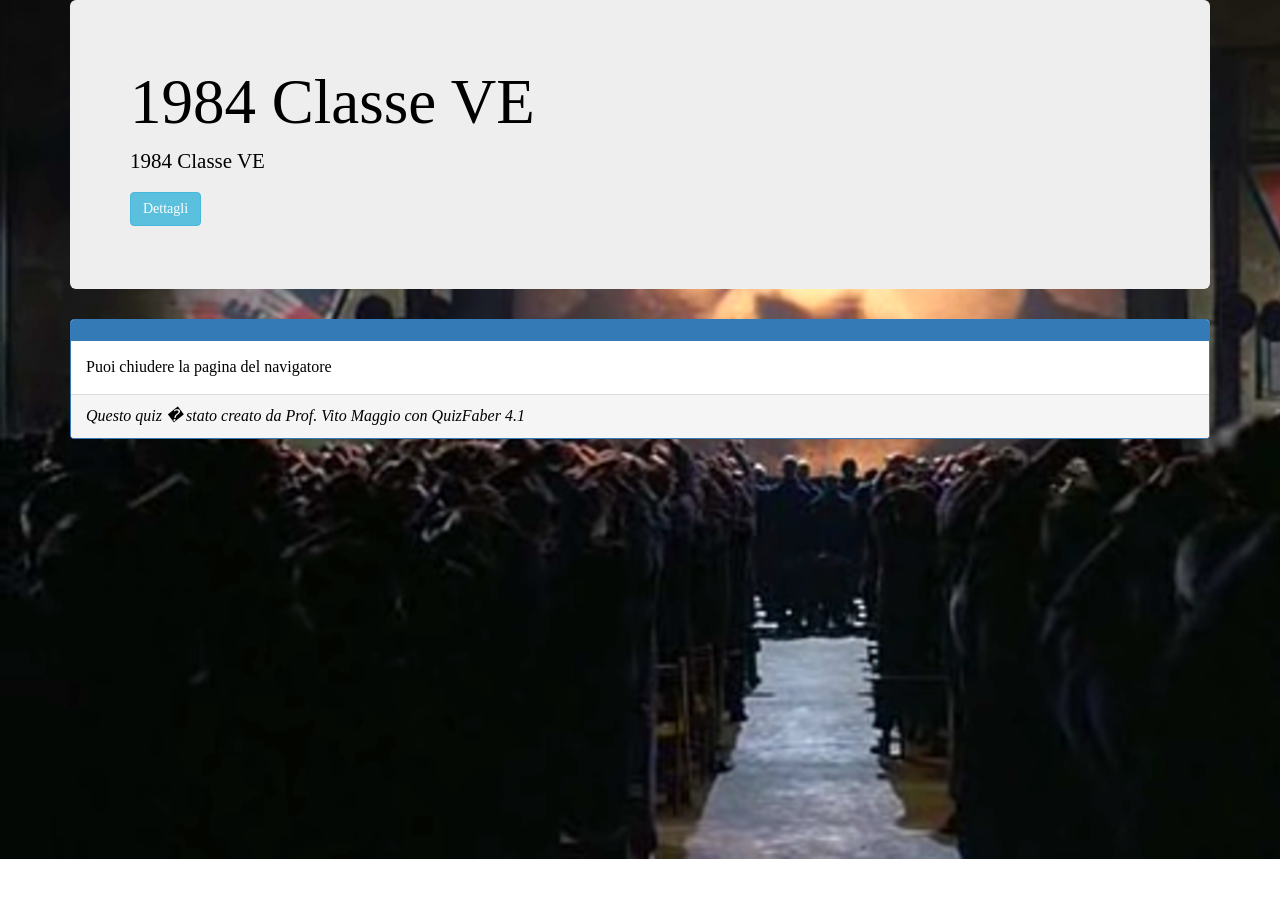
==== pages/final.html @ 83ce4848 "initial commit" ====
<!DOCTYPE html>
<html lang="it">
<head>
    <title>1984  Classe VE</title>

    <meta http-equiv="Content-Type" content="text/html; CHARSET=Windows-1252">
    <meta name="viewport" content="width=device-width, initial-scale=1">
    <meta name="Author" content="Made with QuizFaber 4.1.9">
    <meta name="generator" content="QuizFaber 4.1.9">
    <meta name="keywords" content="quiz">
    <meta name="description" content="1984 Classe VE">

    <link rel="stylesheet" href="https://maxcdn.bootstrapcdn.com/bootstrap/3.4.1/css/bootstrap.min.css">
    <script src="https://ajax.googleapis.com/ajax/libs/jquery/3.5.1/jquery.min.js"></script>
    <script src="https://maxcdn.bootstrapcdn.com/bootstrap/3.4.1/js/bootstrap.min.js"></script>

    <script src="../scripts/error.js"></script>
    <script src="../scripts/definitions.js"></script>
    <script src="../scripts/security.js"></script>
    <script src="../scripts/cookie.js"></script>
    <script src="../scripts/storage.js"></script>
    <script src="../scripts/time.js"></script>
    <script src="../scripts/valuation.js"></script>
    <script src="../scripts/navigation.js"></script>
    <script src="../scripts/utility.js"></script>
    <script src="../scripts/engine.js"></script>
    <script src="../scripts/view.js"></script>

    <script src="../scripts/page_final.js"></script>

    <link rel="stylesheet" href="../styles/main.css">
    <link rel="stylesheet" href="../styles/layout.css">

</head>
<body>
    <div class="container">

        <div class="jumbotron qf-jumbotron-class" id="idQuizHeader">

            <div class="row">
                <div class="col-md-3" id="idQuizHeaderLogo">
                    <div id="idQuizHeaderLogoImg"></div>
                </div>
                <div class="col-md-9" id="idQuizHeaderText">
                    <h1 id="idQuizTitle"></h1>
                    <p class="lead">
                        <span id="idQuizDescription"></span>
                        <p id="idQuizProfile" style="display:none">
                            <button type="button" class="btn btn-info" data-toggle="collapse" data-target="#idQuizProfileInfo">Dettagli</button>
                            <div id="idQuizProfileInfo" class="collapse">
                                <ul class="list-group">
                                    <li class="list-group-item"><strong>Autore</strong><span class="pull-right" id="idAuthor"></span></li>
                                    <li class="list-group-item"><strong>Argomento</strong><span class="pull-right" id="idArgument"></span></li>
                                    <li class="list-group-item"><strong>Organizzazione o istituto</strong><span class="pull-right" id="idCompany"></span></li>
                                    <li class="list-group-item"><strong>Data</strong><span class="pull-right" id="idDate"></span></li>
                                </ul>
                            </div>
                        </p>
                    </p>
                </div>
            </div>
        </div>

        <div class="panel panel-primary">
            <div class="panel-heading"><b><span id="idHeaderLastPage" /></b></div>

            <div class="panel-body">
                Puoi chiudere la pagina del navigatore
            </div>

            <div class="panel-footer" id="idQuizFooter"><span id="idCopyrightMsg" /></div>
        </div>

    </div>
</body>
</html>
---- styles/main.css ----
﻿
html.wait, html.wait * {
    cursor: wait !important;
}

body
{
}

#loginPanelId {
    display: none;
}

.div_matching_class {
    margin: 10px;
}

.dropdown-matching 
{
    margin-bottom: 5px;
}

.caret 
{
    position: absolute;
    left: 90%;
    top: 45%;
}

.dropdown 
{
    display: inline;
    margin-right: 10px;
}

.small-icon-image
{
    margin-right: 8px;
}

.form-group.required .control-label:after 
{
    content: "*";
    color: red;
}

.close {
    display: none;
}

.ctrl-disabled {
    pointer-events: none !important;
}

a.anchor {
    display: block;
    position: relative;
    top: -70px;
    visibility: hidden;
}

/***** TOPBAR *******/
@media screen and (max-width: 768px) {
    .text-xs-center {
        text-align: center;
    }

    .text-xs-left {
        text-align: left;
    }
}

.btn_topbar {
    font-size: 12pt;
}

#idVerifyPanelTop, #idQuizResultsPanelTop {
    font-size: 12pt;
}
#btnGotoResults {
    font-size: 12pt;
}
#btnVerify {
    font-size: 12pt;
}

.btn_confirm_question {
}

.btn_clear_question {
    margin-left: 10px;
}

.label_topbar {
    font-size: 12pt;
}

.label_topbar_clock {
    font-size: 12pt;
    font-family: 'Courier New';
}

.badge {
    font-size: 10pt !important;
}

@media screen and (min-width: 768px) {
    .modal-content {
        width: 50%;
        margin: 0 auto;
    }

    .modal {
        text-align: center;
    }

    .modal:before {
        display: inline-block;
        vertical-align: middle;
        content: " ";
        height: 100%;
    }

    .btn_topbar {
        font-size: 14pt;
    }

    #idVerifyPanelTop, #idQuizResultsPanelTop {
        font-size: 14pt;
    }
    #btnGotoResults {
        font-size: 14pt;
    }
    #btnVerify {
        font-size: 14pt;
    }

    .label_topbar {
        font-size: 14pt;
    }

    .label_topbar_clock {
        font-size: 14pt;
    }

    .badge {
        font-size: 14pt !important;
    }
}


.modal-dialog {
    display: inline-block;
    text-align: left;
    vertical-align: middle;
}

.modal-header {
    background-color: #337AB7;
    color: white;
    border-radius: 6px 6px 0 0;
}

.true_false_class {
    margin-left: 7px;
    margin-right: 21px;
    text-transform: uppercase;
    font-size: 10pt;
    font-family: sans-serif;
}

#idQuizFooter.panel-body {
    background-color: #eee;
}

#idVerifyPanelTop, #idQuizResultsPanelTop {
    background-color: #F3BD71;
    border-color: #F1B55E;
    color: white;
}

/* Style the header */
.header {
    padding: 10px 16px;
    background: #555;
    color: #f1f1f1;
    z-index: 10000;
    opacity: 0.8;
}

/* Page content */
.content {
    padding: 16px;
}

/* The sticky class is added to the header with JS when it reaches its scroll position */
.sticky {
    position: fixed;
    top: 0;
    width: 100%
}

    /* Add some top padding to the page content to prevent sudden quick movement (as the header gets a new position at the top of the page (position:fixed and top:0) */
    .sticky + .content {
        padding-top: 102px;
    }

.hint_icon {
    margin-right: 15px;
}

.radio_answer,
.checkbox_answer {
    -ms-transform: scale(1); /* IE 9 */
    -webkit-transform: scale(1); /* Chrome, Safari, Opera */
    transform: scale(1);
}

#idLinkPrev,
#idLinkNext {
    background-color: #337ab7;
    color: white;
}

select.form-control {
    margin-left: 7px !important;
    margin-right: 7px !important;
}

.text_full_width {
    display: inline-block;
    width: 100%;
    padding-left: 7px;
}


.nowrap {
    white-space: nowrap;
}


.class_bool_choices ol {
    counter-reset: my-awesome-counter;
    list-style: none;
    padding-left: 40px;
}

.class_bool_choices ol li {
    margin: 0 0 0.5rem 0;
    counter-increment: my-awesome-counter;
    position: relative;
}

.class_bool_choices ol li::before {
    content: counter(my-awesome-counter);
    color: #FFFFFF;
    font-size: 1.5rem;
    font-weight: bold;
    position: absolute;
    --size: 32px;
    left: calc(-1 * var(--size) - 10px);
    line-height: var(--size);
    width: var(--size);
    height: var(--size);
    top: 0;
    background: #337ab7;
    border-radius: 50%;
    text-align: center;
    box-shadow: 1px 1px 0 #999;
}

/* the revision is initially shown, hidden at page load */
.revision-class {
}
.no-revision-class {
    display: none;
}

#qst_menu {
    display: none;
    position: fixed;
    right: 0;
    top: 20%;
    width: 11em;
    margin: -2.5em 0 0 0;
    z-index: 5;
    background-color: #337ab7;
    opacity: 0.7;
    color: white;
    text-align: left;
    font-size: large;
    border: rgba(70, 184, 218, 0.5);
    border-right-color: rgba(70, 184, 218, 0.5);
    border-right-style: solid;
    border-right-width: medium;
    border-right: none;
    padding: 0.5em 0.5em 0.5em 1em;
    box-shadow: 0 1px 3px black;
    border-radius: 1em 0.5em 0.5em 1em;
    word-wrap: break-word;
    white-space: pre-wrap;
}

@media screen and (max-width: 768px) {
    #qst_menu {
        font-size: small;
    }
}

.qst_menu_link {
    color: white;
}

.qst_menu_link:hover {
    color: #337ab7;
    background-color: aliceblue;
    text-decoration: none;
    border-radius: 3px;
}

.report_div_qst {
    break-inside: avoid !important;
    page-break-inside: avoid !important;
}

/****************** START LOADER **********/
/* Center the loader */
#loader {
    position: absolute;
    left: 50%;
    top: 50%;
    z-index: 1;
    width: 120px;
    height: 120px;
    margin: -76px 0 0 -76px;
    border: 16px solid #f3f3f3;
    border-radius: 50%;
    border-top: 16px solid #3498db;
    -webkit-animation: spin 2s linear infinite;
    animation: spin 2s linear infinite;
}

@-webkit-keyframes spin {
    0% {
        -webkit-transform: rotate(0deg);
    }

    100% {
        -webkit-transform: rotate(360deg);
    }
}

@keyframes spin {
    0% {
        transform: rotate(0deg);
    }

    100% {
        transform: rotate(360deg);
    }
}

/* Add animation to "page content" */
.animate-bottom {
    position: relative;
    -webkit-animation-name: animatebottom;
    -webkit-animation-duration: 1s;
    animation-name: animatebottom;
    animation-duration: 1s
}

@-webkit-keyframes animatebottom {
    from {
        bottom: -100px;
        opacity: 0
    }

    to {
        bottom: 0px;
        opacity: 1
    }
}

@keyframes animatebottom {
    from {
        bottom: -100px;
        opacity: 0
    }

    to {
        bottom: 0;
        opacity: 1
    }
}
/****************** END LOADER **********/

@media print {
    #idButtonBar { display: none; }
    #divSuccessR { display: none; }
    #divErrorR { display:none; }
    #divWarningR { display: none; }
    #resultPanelId { border: 0px !important; }
}


.openAnsCounter {
    font-family: sans-serif;
    font-size: 14px;
    border-style: solid;
    border-width: 1px;
    border-radius: 5px;
    border-color: lightgray;
    box-shadow: rgba(0, 0, 0, 0.24) 0px 3px 8px;
    padding: 3px;
    text-align: center;
    margin-left: 10px;
    float:right;
}

.openAnsLabelCounter {
    font-family: sans-serif;
    font-size: 12px;
    float: right;
    padding-top: 5px;
}

.openAnsWarnCounter {
    background-color: yellow;
    color: red;
}

.openAnswerTextReport {
    white-space: pre-wrap;
}

#idProgressSavingResults {
    height: 55px !important;
}

#idProgressSavingResultsMessage {
    font-size: 12pt !important;
    padding-top: 15px !important;
}

#idProgressSavingResults {
    display: none !important;
}
---- styles/layout.css ----
body {
	margin-top: 0px;
	margin-right: 0px;
	margin-bottom: 15px;
	margin-left: 0px;
	padding: 0px;
	color: #000000;
	background-color: #FFFFFF;
	background-image: url('../media/Orwell_1984.png');
	background-repeat: no-repeat;
	background-attachment: fixed;
	background-position: left top;
	background-size: auto;
	font-family: Times New Roman;
	font-size: 12pt;
}
#idQuizHeaderLogo {
	display: none;
}
.class_title {
}
.class_subtitle {
}
.class_remarks {
}
.class_qst_format {
}
.class_before_after_qst_format {
}
.class_ans_format {
}
.class_feedback_format {
}
.class_openans_text_format {
}
.class_feedback_table_format {
	border-width: 0px;
	border-style: solid;
	border-color: #000000;
	border-radius: 10px;
}
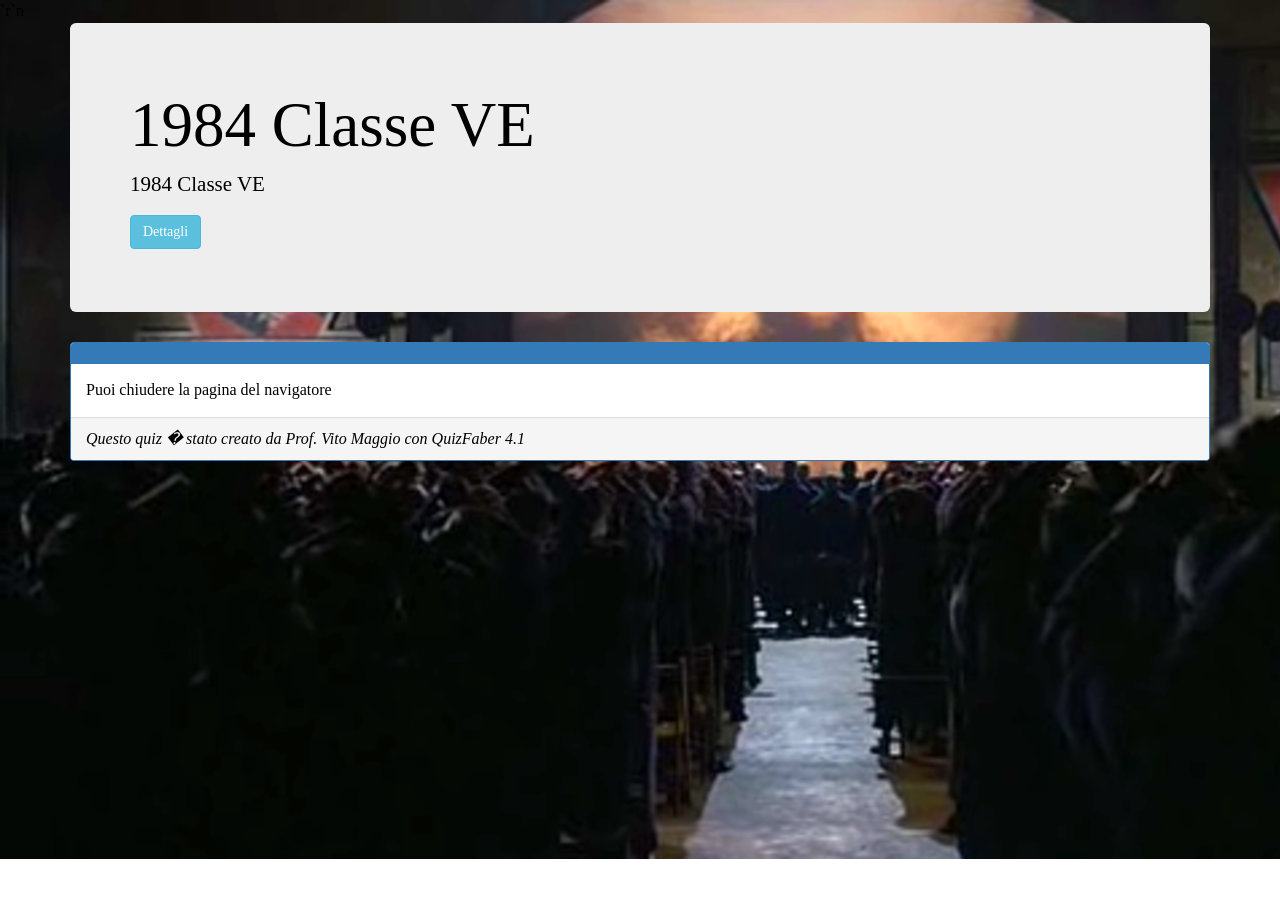
==== commit 1ff78c9a: "Conversione HTML in UTF-8 e aggiunta meta charset" ====
--- a/pages/final.html
+++ b/pages/final.html
@@ -1,6 +1,6 @@
 <!DOCTYPE html>
 <html lang="it">
-<head>
+<head>`r`n    <meta charset="utf-8">
     <title>1984  Classe VE</title>
 
     <meta http-equiv="Content-Type" content="text/html; CHARSET=Windows-1252">
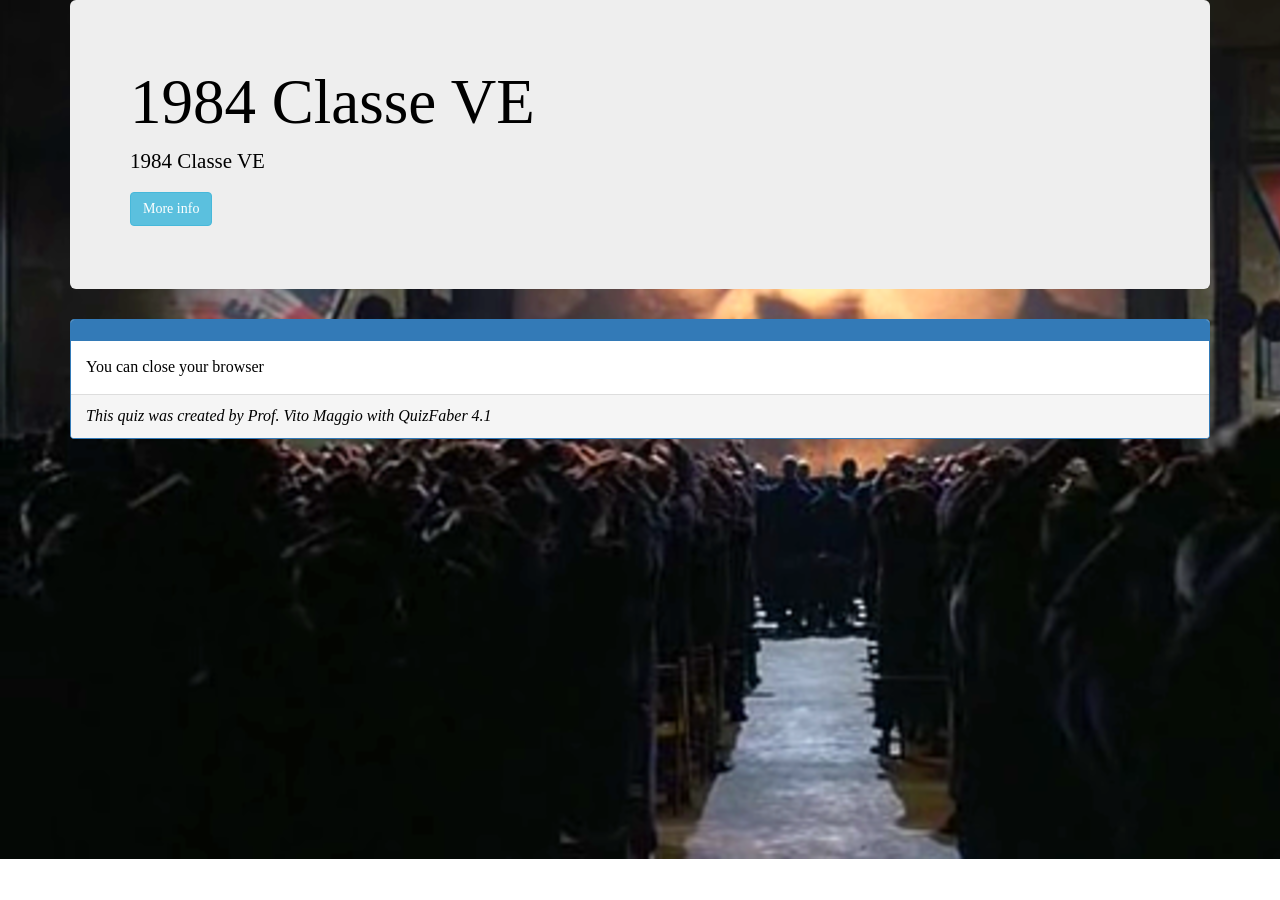
==== commit d4312ee8: "Primo commit del progetto 1984 5ªE" ====
--- a/pages/final.html
+++ b/pages/final.html
@@ -1,6 +1,6 @@
 <!DOCTYPE html>
-<html lang="it">
-<head>`r`n    <meta charset="utf-8">
+<html lang="en">
+<head>
     <title>1984  Classe VE</title>
 
     <meta http-equiv="Content-Type" content="text/html; CHARSET=Windows-1252">
@@ -46,13 +46,13 @@
                     <p class="lead">
                         <span id="idQuizDescription"></span>
                         <p id="idQuizProfile" style="display:none">
-                            <button type="button" class="btn btn-info" data-toggle="collapse" data-target="#idQuizProfileInfo">Dettagli</button>
+                            <button type="button" class="btn btn-info" data-toggle="collapse" data-target="#idQuizProfileInfo">More info</button>
                             <div id="idQuizProfileInfo" class="collapse">
                                 <ul class="list-group">
-                                    <li class="list-group-item"><strong>Autore</strong><span class="pull-right" id="idAuthor"></span></li>
-                                    <li class="list-group-item"><strong>Argomento</strong><span class="pull-right" id="idArgument"></span></li>
-                                    <li class="list-group-item"><strong>Organizzazione o istituto</strong><span class="pull-right" id="idCompany"></span></li>
-                                    <li class="list-group-item"><strong>Data</strong><span class="pull-right" id="idDate"></span></li>
+                                    <li class="list-group-item"><strong>Author</strong><span class="pull-right" id="idAuthor"></span></li>
+                                    <li class="list-group-item"><strong>Argument</strong><span class="pull-right" id="idArgument"></span></li>
+                                    <li class="list-group-item"><strong>Company</strong><span class="pull-right" id="idCompany"></span></li>
+                                    <li class="list-group-item"><strong>Date</strong><span class="pull-right" id="idDate"></span></li>
                                 </ul>
                             </div>
                         </p>
@@ -65,7 +65,7 @@
             <div class="panel-heading"><b><span id="idHeaderLastPage" /></b></div>
 
             <div class="panel-body">
-                Puoi chiudere la pagina del navigatore
+                You can close your browser
             </div>
 
             <div class="panel-footer" id="idQuizFooter"><span id="idCopyrightMsg" /></div>
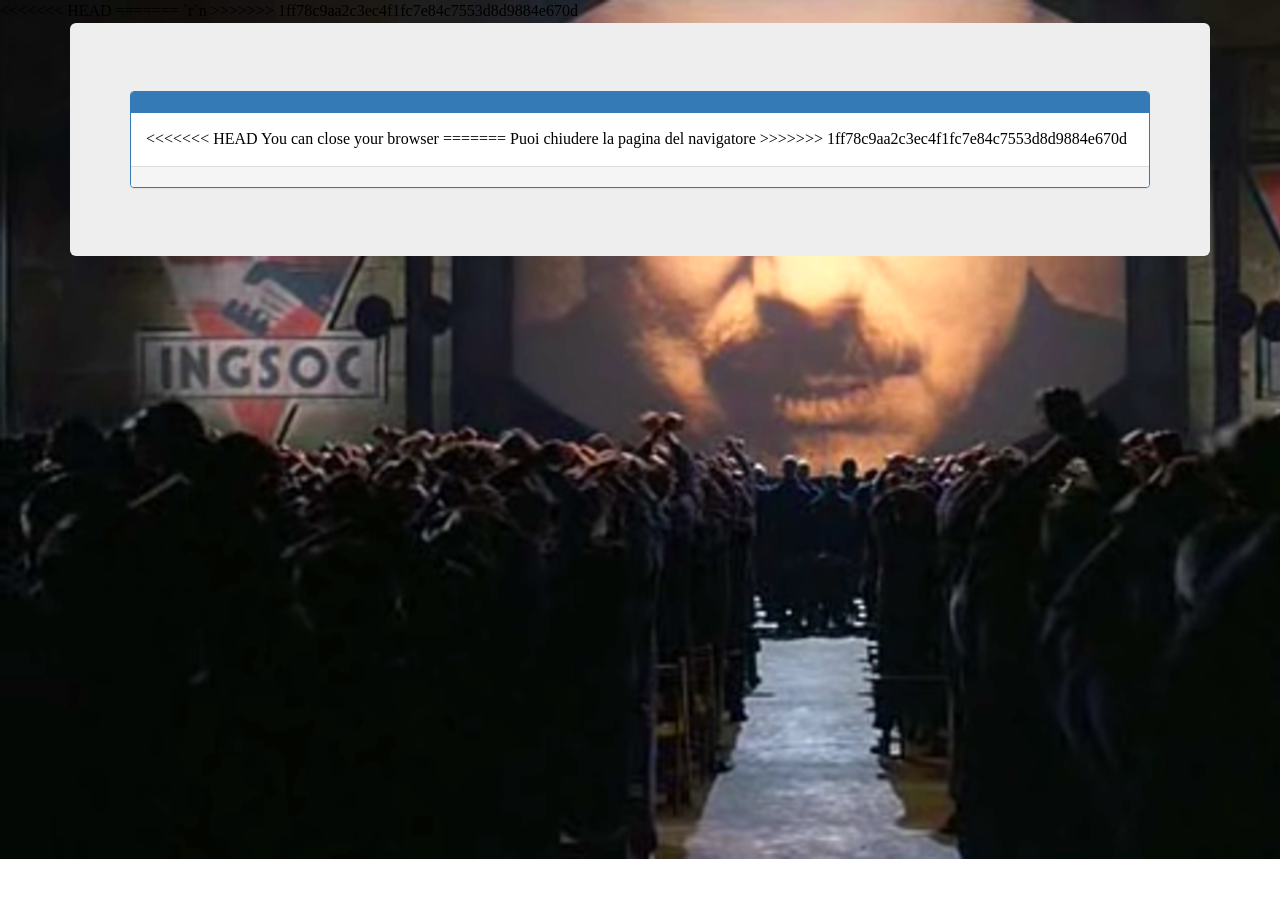
==== commit 352c22b0: "Messaggio modifiche" ====
--- a/pages/final.html
+++ b/pages/final.html
@@ -1,6 +1,11 @@
 <!DOCTYPE html>
+<<<<<<< HEAD
 <html lang="en">
 <head>
+=======
+<html lang="it">
+<head>`r`n    <meta charset="utf-8">
+>>>>>>> 1ff78c9aa2c3ec4f1fc7e84c7553d8d9884e670d
     <title>1984  Classe VE</title>
 
     <meta http-equiv="Content-Type" content="text/html; CHARSET=Windows-1252">
@@ -46,6 +51,7 @@
                     <p class="lead">
                         <span id="idQuizDescription"></span>
                         <p id="idQuizProfile" style="display:none">
+<<<<<<< HEAD
                             <button type="button" class="btn btn-info" data-toggle="collapse" data-target="#idQuizProfileInfo">More info</button>
                             <div id="idQuizProfileInfo" class="collapse">
                                 <ul class="list-group">
@@ -53,6 +59,15 @@
                                     <li class="list-group-item"><strong>Argument</strong><span class="pull-right" id="idArgument"></span></li>
                                     <li class="list-group-item"><strong>Company</strong><span class="pull-right" id="idCompany"></span></li>
                                     <li class="list-group-item"><strong>Date</strong><span class="pull-right" id="idDate"></span></li>
+=======
+                            <button type="button" class="btn btn-info" data-toggle="collapse" data-target="#idQuizProfileInfo">Dettagli</button>
+                            <div id="idQuizProfileInfo" class="collapse">
+                                <ul class="list-group">
+                                    <li class="list-group-item"><strong>Autore</strong><span class="pull-right" id="idAuthor"></span></li>
+                                    <li class="list-group-item"><strong>Argomento</strong><span class="pull-right" id="idArgument"></span></li>
+                                    <li class="list-group-item"><strong>Organizzazione o istituto</strong><span class="pull-right" id="idCompany"></span></li>
+                                    <li class="list-group-item"><strong>Data</strong><span class="pull-right" id="idDate"></span></li>
+>>>>>>> 1ff78c9aa2c3ec4f1fc7e84c7553d8d9884e670d
                                 </ul>
                             </div>
                         </p>
@@ -65,7 +80,11 @@
             <div class="panel-heading"><b><span id="idHeaderLastPage" /></b></div>
 
             <div class="panel-body">
+<<<<<<< HEAD
                 You can close your browser
+=======
+                Puoi chiudere la pagina del navigatore
+>>>>>>> 1ff78c9aa2c3ec4f1fc7e84c7553d8d9884e670d
             </div>
 
             <div class="panel-footer" id="idQuizFooter"><span id="idCopyrightMsg" /></div>
